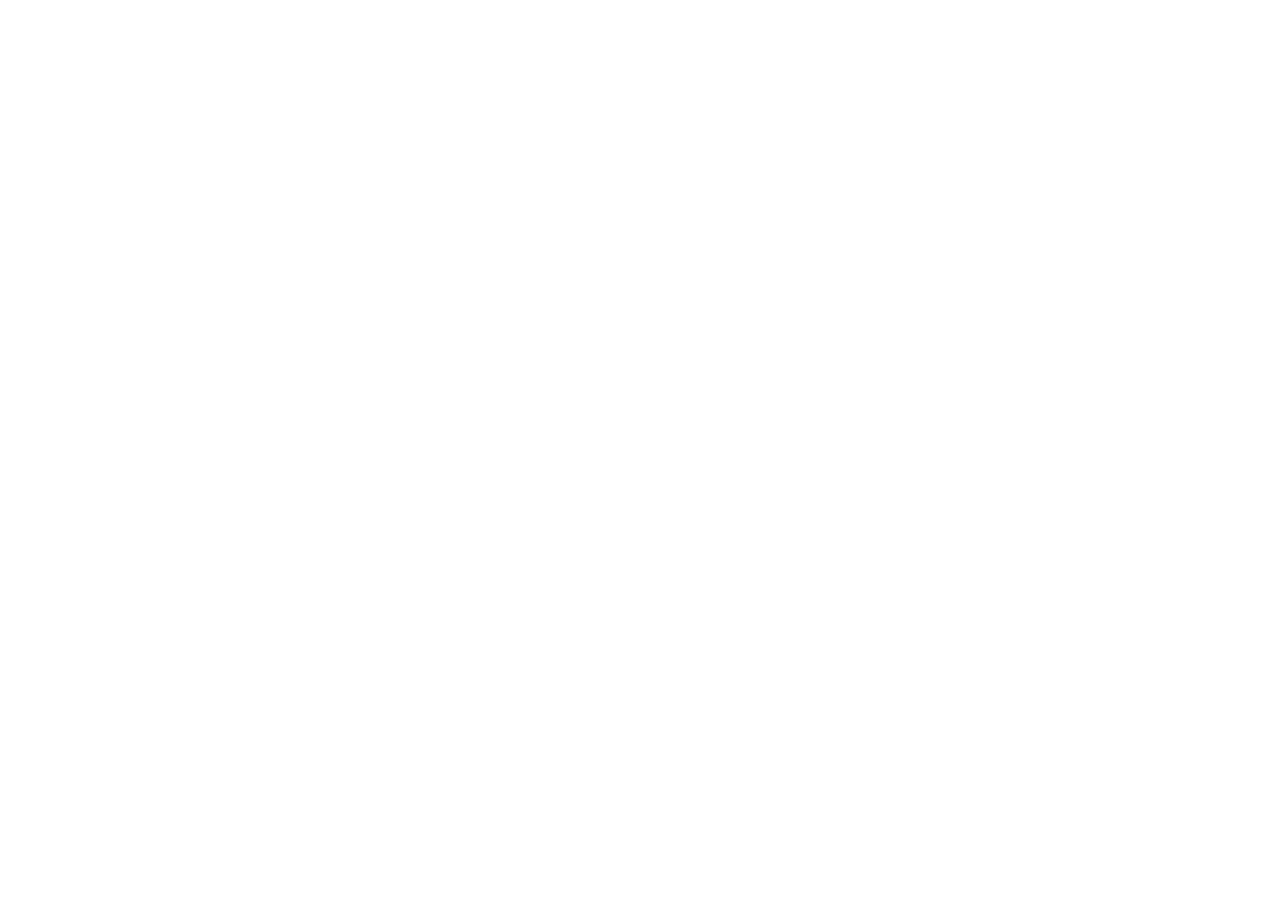
==== library.html @ 264da12e "Create files. Init commit" ====
<!DOCTYPE html>
<html lang="en">
<head>
    <meta charset="UTF-8">
    <meta http-equiv="X-UA-Compatible" content="IE=edge">
    <meta name="viewport" content="width=device-width, initial-scale=1.0">
    <link rel="stylesheet" href="styles.css">
    <script src="myLibrary.js"></script>
    <title>My Library</title>
</head>
<body>
    
</body>
</html>
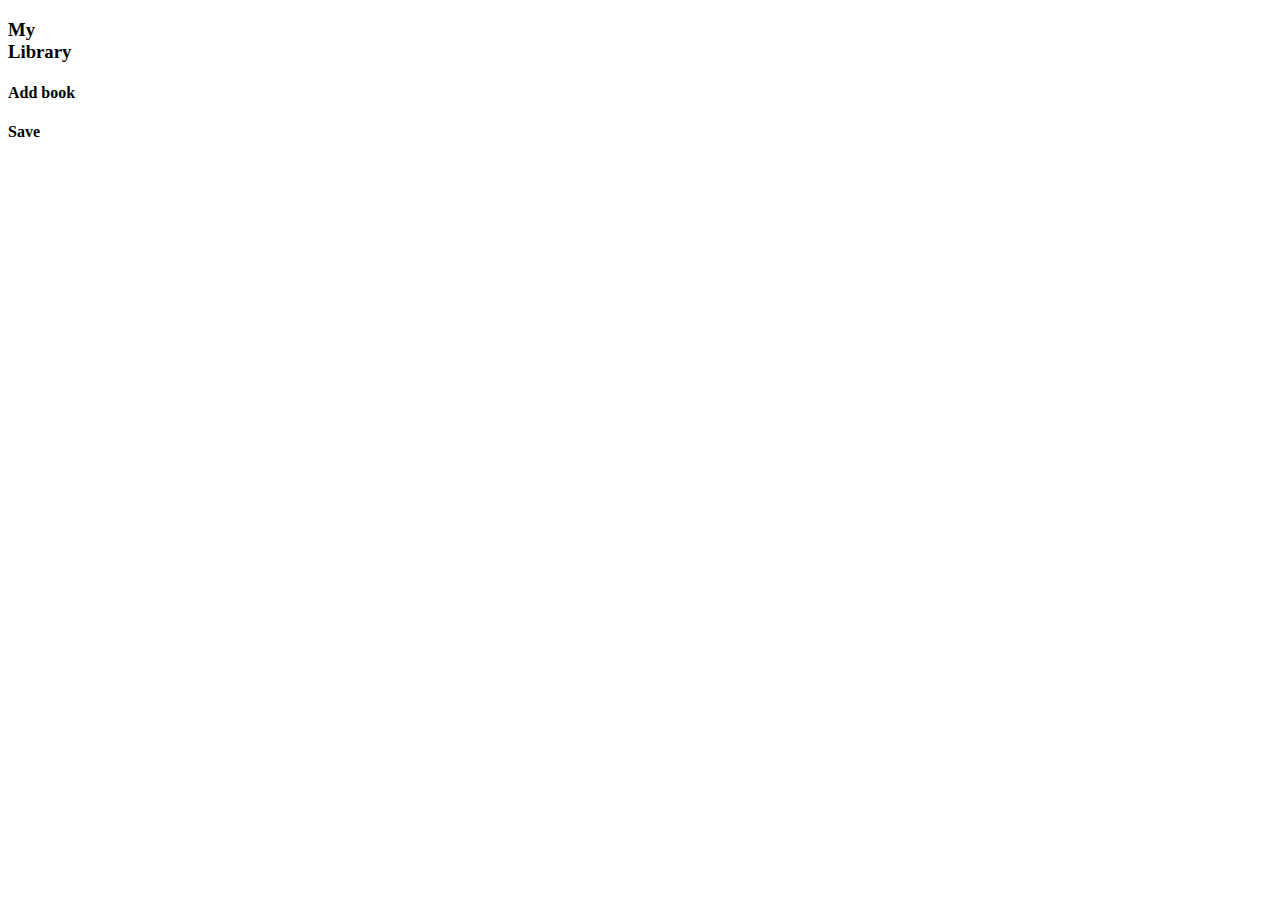
==== commit 6fa31245: "added prototype navigation and a div to hold book cards" ====
--- a/library.html
+++ b/library.html
@@ -9,6 +9,14 @@
     <title>My Library</title>
 </head>
 <body>
-    
+    <div class="container">
+        <div class="navBar">
+            <h3>My<br>Library</h3>
+            <h4>Add book</h4>
+            <h4>Save</h4>
+        </div>
+        <div class="library">
+        </div>
+    </div>
 </body>
 </html>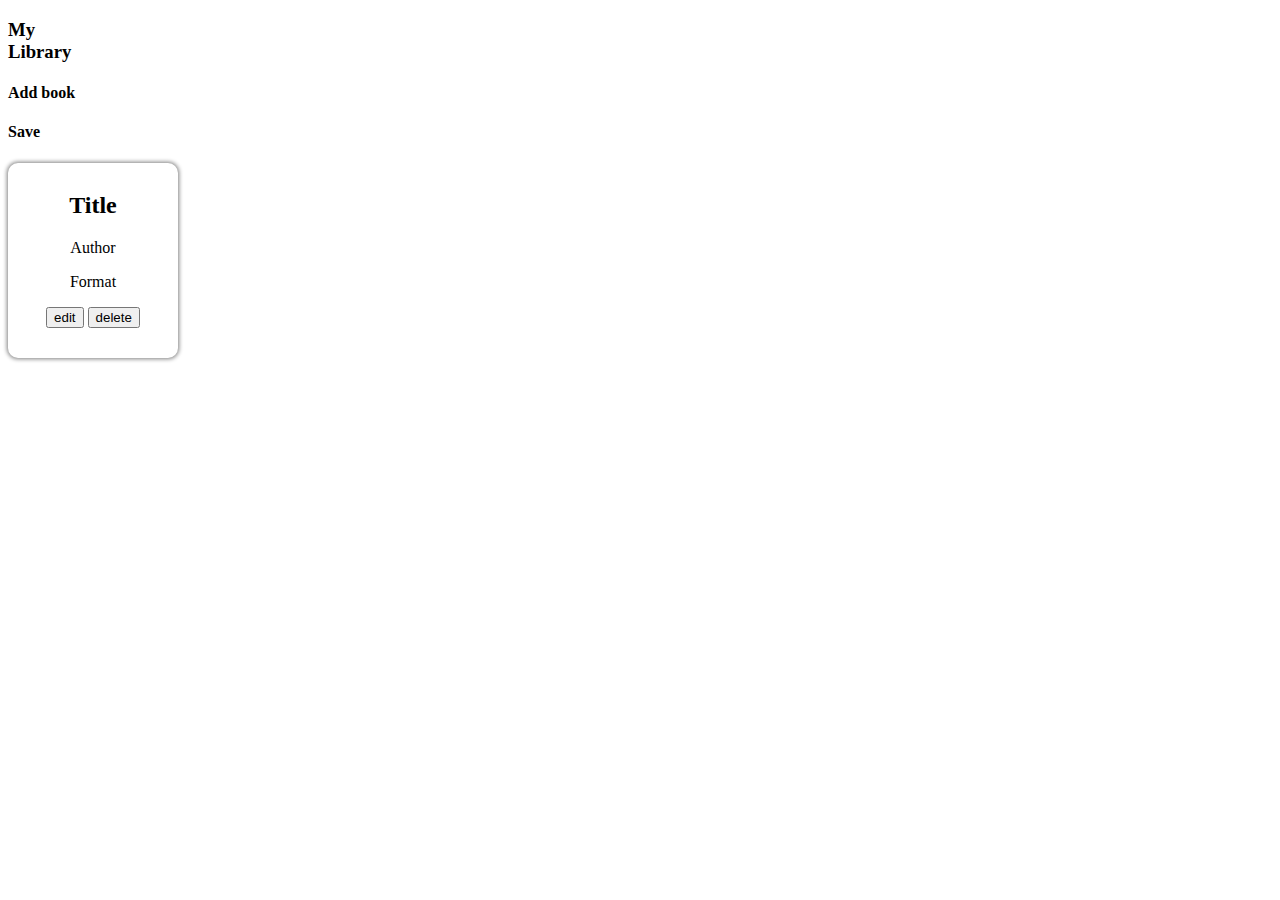
==== commit 53a56925: "Created prototype card for styling. Added styling for book content cards" ====
--- a/library.html
+++ b/library.html
@@ -16,6 +16,13 @@
             <h4>Save</h4>
         </div>
         <div class="library">
+            <div class="bookCard">
+                <h2>Title</h2>
+                <p>Author</p>
+                <p>Format</p>
+                <button type="button">edit</button>
+                <button type="button">delete</button>
+            </div>
         </div>
     </div>
 </body>
--- a/styles.css
+++ b/styles.css
@@ -0,0 +1,18 @@
+.bookCard{
+    text-align: center;
+    width:150px;
+    height: 175px;
+    padding: 10px;
+    border-radius: 10px;
+    box-shadow: 0px 0px 4px 1px grey;
+}
+.bookCard p{
+    margin:16px;
+    height: 18px;
+}
+.bookCard h2{
+                                  
+}
+.bookCard:hover{
+    box-shadow: 0px 0px 4px 2px grey;
+}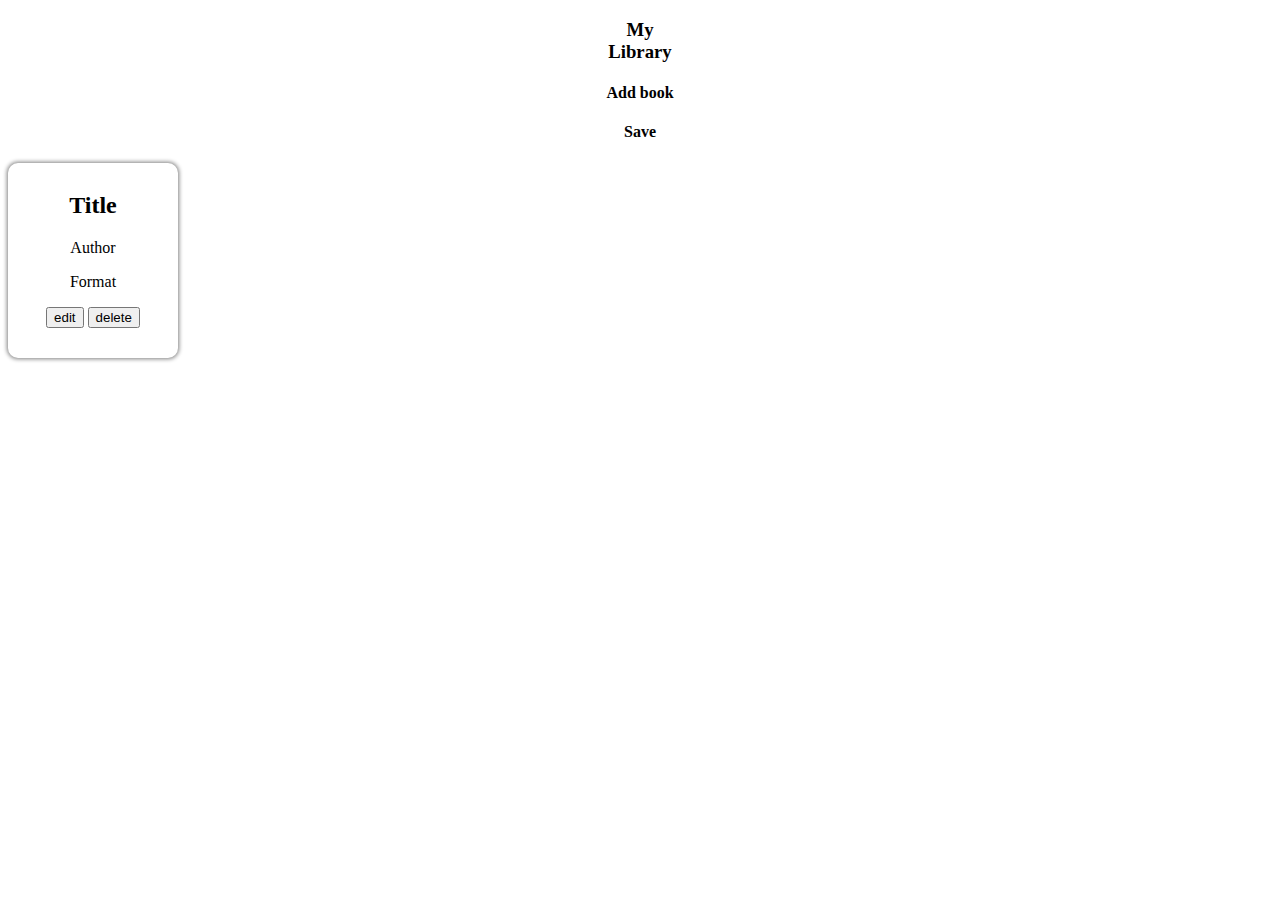
==== commit ac9ff049: "add id to library div. impliment addToDisplay method to create html card and add it to the display." ====
--- a/library.html
+++ b/library.html
@@ -15,7 +15,7 @@
             <h4>Add book</h4>
             <h4>Save</h4>
         </div>
-        <div class="library">
+        <div id="libraryContainer" class="library">
             <div class="bookCard">
                 <h2>Title</h2>
                 <p>Author</p>
--- a/styles.css
+++ b/styles.css
@@ -1,3 +1,8 @@
+.navBar{
+    text-align: center;
+}
+
+
 .bookCard{
     text-align: center;
     width:150px;
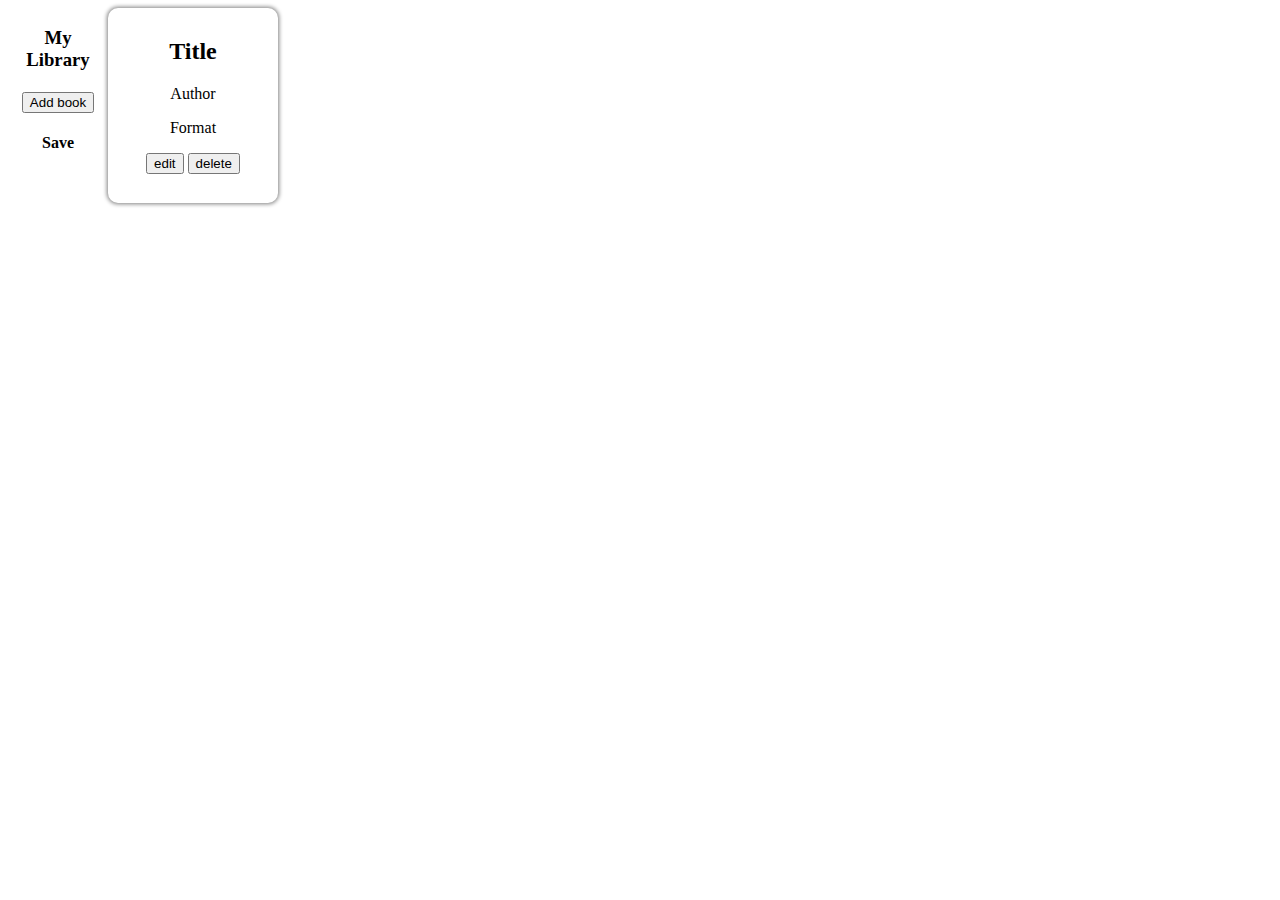
==== commit f2df3bc8: "add onclick function to delete button of prototype card. impliment deleteFromDisplay in myLibrary th" ====
--- a/library.html
+++ b/library.html
@@ -12,7 +12,7 @@
     <div class="container">
         <div class="navBar">
             <h3>My<br>Library</h3>
-            <h4>Add book</h4>
+            <h4><button onclick="library.addToDisplay()">Add book</button></h4>
             <h4>Save</h4>
         </div>
         <div id="libraryContainer" class="library">
@@ -20,8 +20,8 @@
                 <h2>Title</h2>
                 <p>Author</p>
                 <p>Format</p>
-                <button type="button">edit</button>
-                <button type="button">delete</button>
+                <button onclick="">edit</button>
+                <button onclick="library.deletefromDisplay(this)">delete</button>
             </div>
         </div>
     </div>
--- a/styles.css
+++ b/styles.css
@@ -1,5 +1,18 @@
+.container{
+    display: grid;
+
+    grid-template-columns: 100px auto;
+    
+
+}
+
 .navBar{
     text-align: center;
+}
+
+#libraryContainer{
+    display: grid;
+    grid-template-columns: repeat(auto-fit , 200px);
 }
 
 
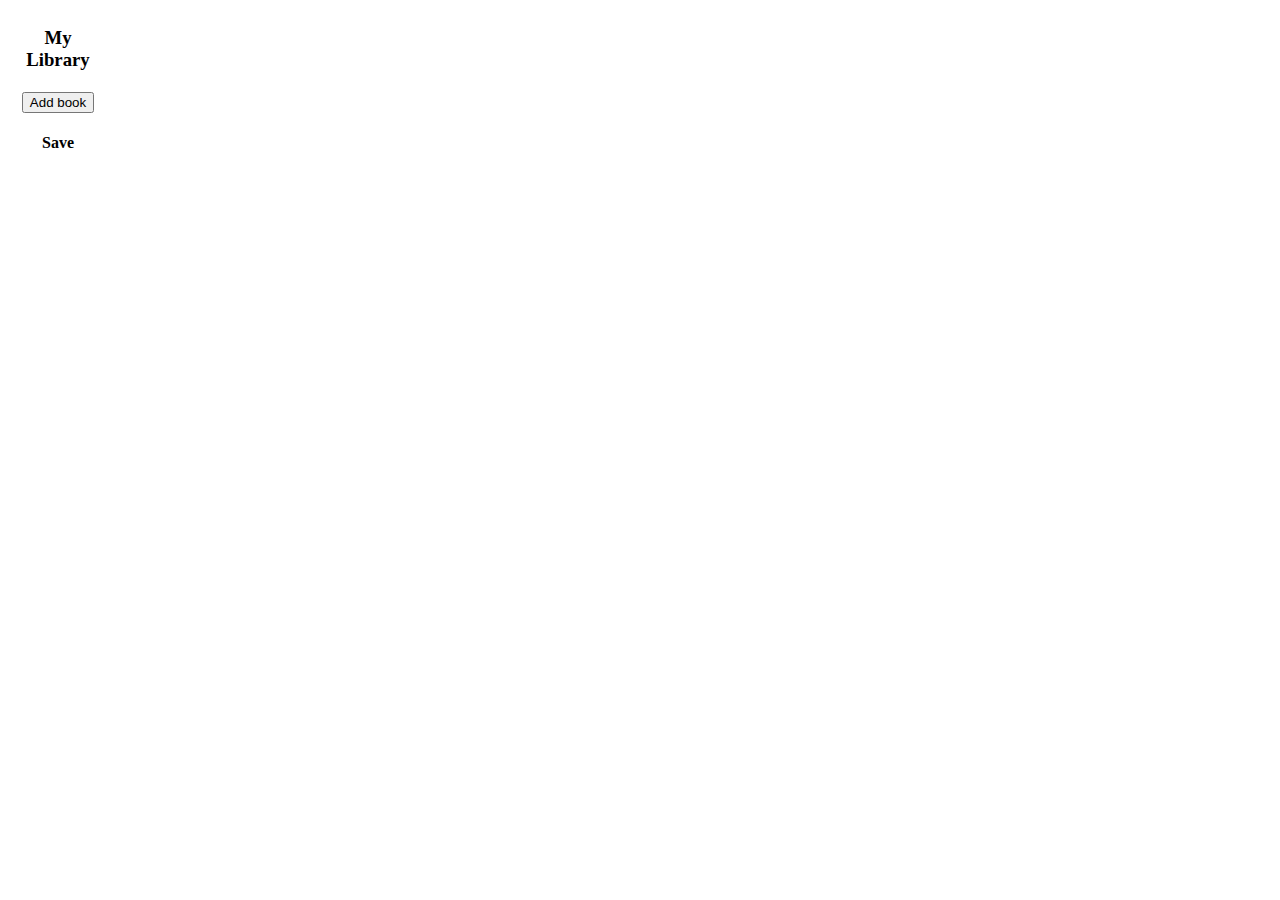
==== commit 5a09cadc: "remove protocard. add book is stable" ====
--- a/library.html
+++ b/library.html
@@ -12,17 +12,11 @@
     <div class="container">
         <div class="navBar">
             <h3>My<br>Library</h3>
-            <h4><button onclick="library.addToDisplay()">Add book</button></h4>
+            <h4><button onclick="library.addBookToLibrary()">Add book</button></h4>
             <h4>Save</h4>
         </div>
         <div id="libraryContainer" class="library">
-            <div class="bookCard">
-                <h2>Title</h2>
-                <p>Author</p>
-                <p>Format</p>
-                <button onclick="">edit</button>
-                <button onclick="library.deletefromDisplay(this)">delete</button>
-            </div>
+            
         </div>
     </div>
 </body>
--- a/styles.css
+++ b/styles.css
@@ -31,6 +31,9 @@
 .bookCard h2{
                                   
 }
+.bookCard button{
+    margin: 5px;
+}
 .bookCard:hover{
     box-shadow: 0px 0px 4px 2px grey;
 }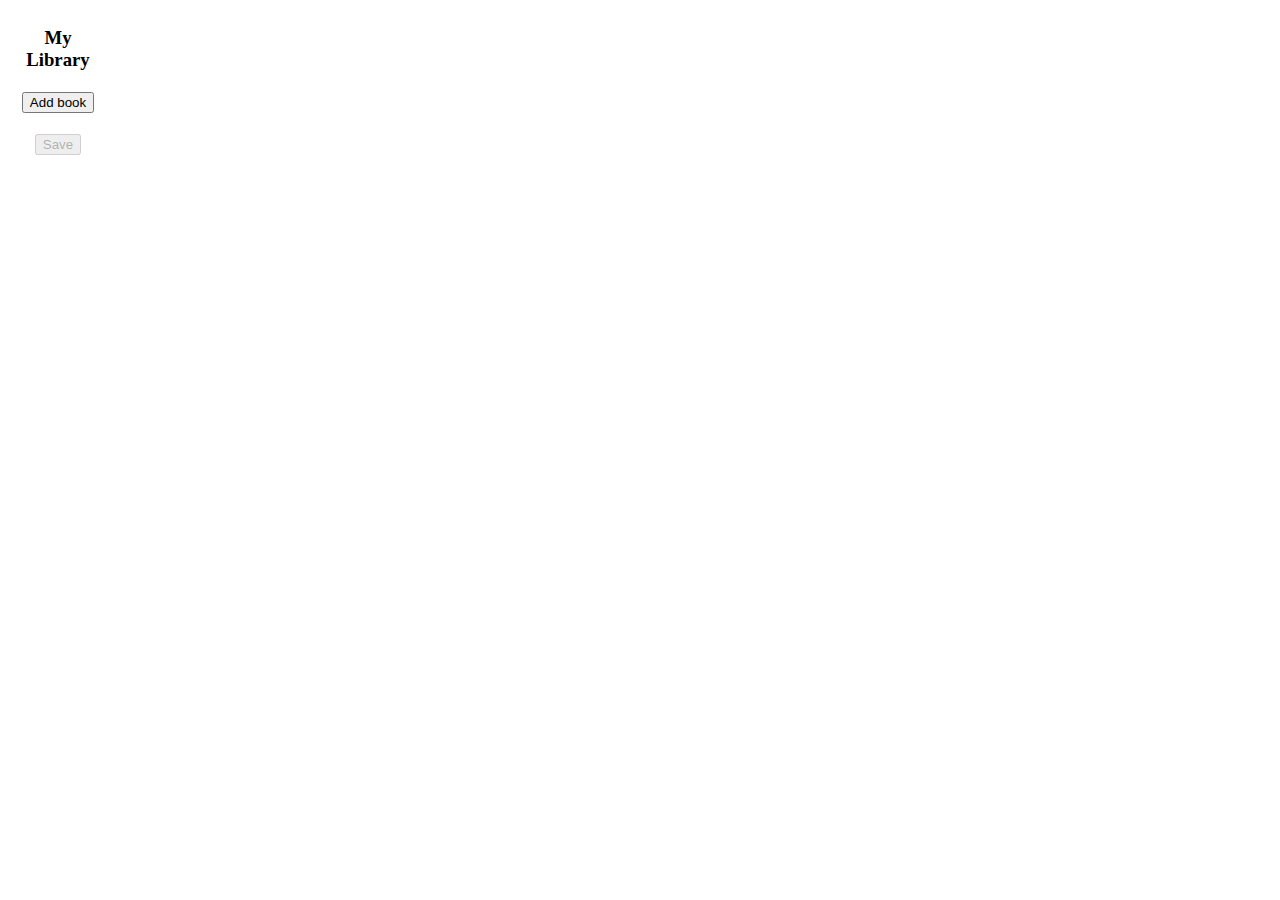
==== commit a1be5643: "disable save button. no current implementation" ====
--- a/library.html
+++ b/library.html
@@ -13,10 +13,10 @@
         <div class="navBar">
             <h3>My<br>Library</h3>
             <h4><button onclick="library.addBookToLibrary()">Add book</button></h4>
-            <h4>Save</h4>
+            <h4><button disabled="disabled">Save</button></h4>
         </div>
         <div id="libraryContainer" class="library">
-            
+
         </div>
     </div>
 </body>
--- a/styles.css
+++ b/styles.css
@@ -11,6 +11,7 @@
 }
 
 #libraryContainer{
+    justify-content: center;
     display: grid;
     grid-template-columns: repeat(auto-fit , 200px);
 }
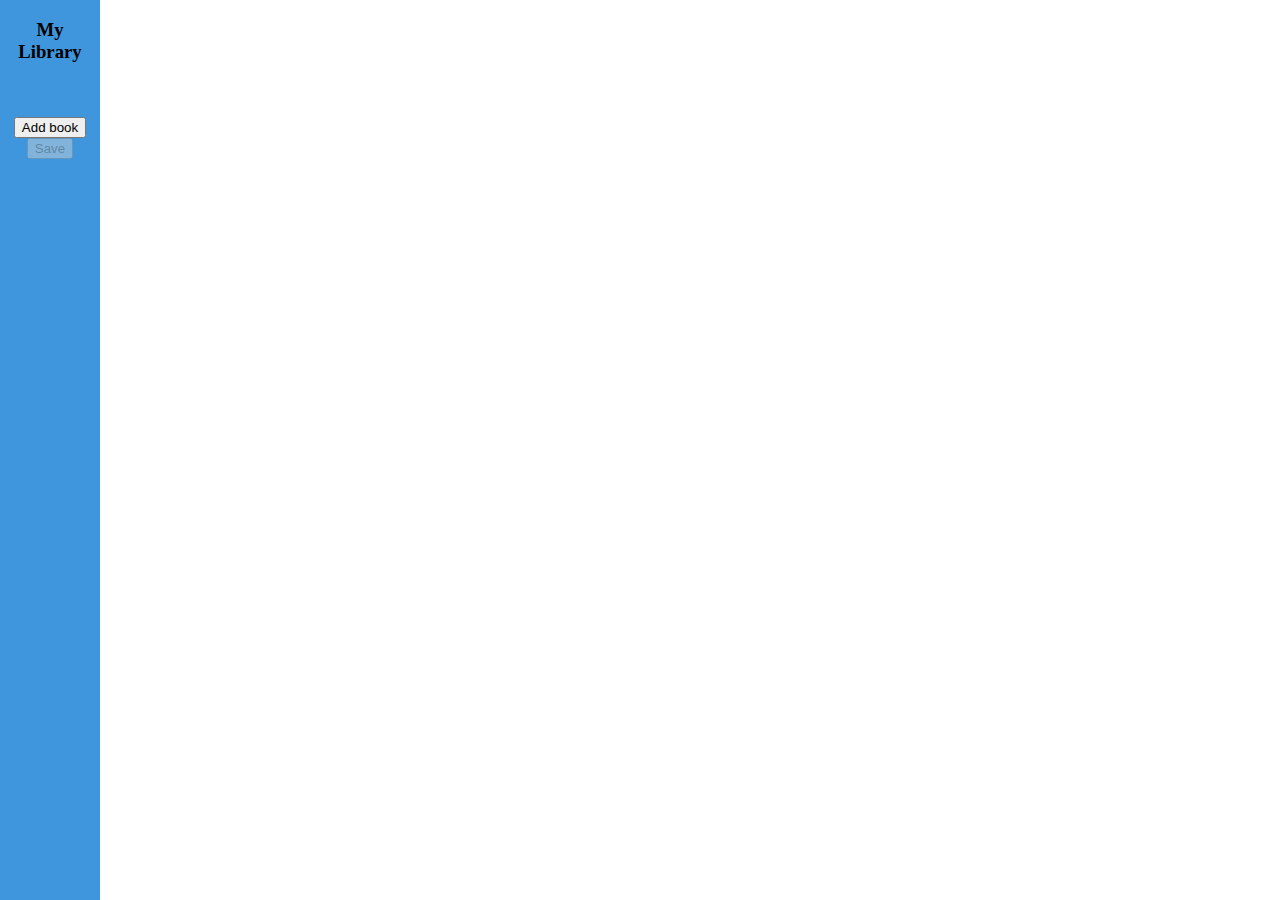
==== commit d1d6b36f: "removed extranious tags" ====
--- a/library.html
+++ b/library.html
@@ -11,9 +11,9 @@
 <body>
     <div class="container">
         <div class="navBar">
-            <h3>My<br>Library</h3>
-            <h4><button onclick="library.addBookToLibrary()">Add book</button></h4>
-            <h4><button disabled="disabled">Save</button></h4>
+            <h3>My<br>Library</h3><br><br>
+            <button onclick="library.addBookToLibrary()">Add book</button>
+            <button disabled="disabled">Save</button>
         </div>
         <div id="libraryContainer" class="library">
 
--- a/styles.css
+++ b/styles.css
@@ -1,3 +1,7 @@
+body{
+    margin: 0;
+}
+
 .container{
     display: grid;
 
@@ -8,12 +12,16 @@
 
 .navBar{
     text-align: center;
+    min-height:100vh;
+    background-color: rgb(63, 150, 221);
 }
 
 #libraryContainer{
+    margin-top: 30px;
     justify-content: center;
     display: grid;
     grid-template-columns: repeat(auto-fit , 200px);
+    grid-auto-rows: 230px;
 }
 
 
